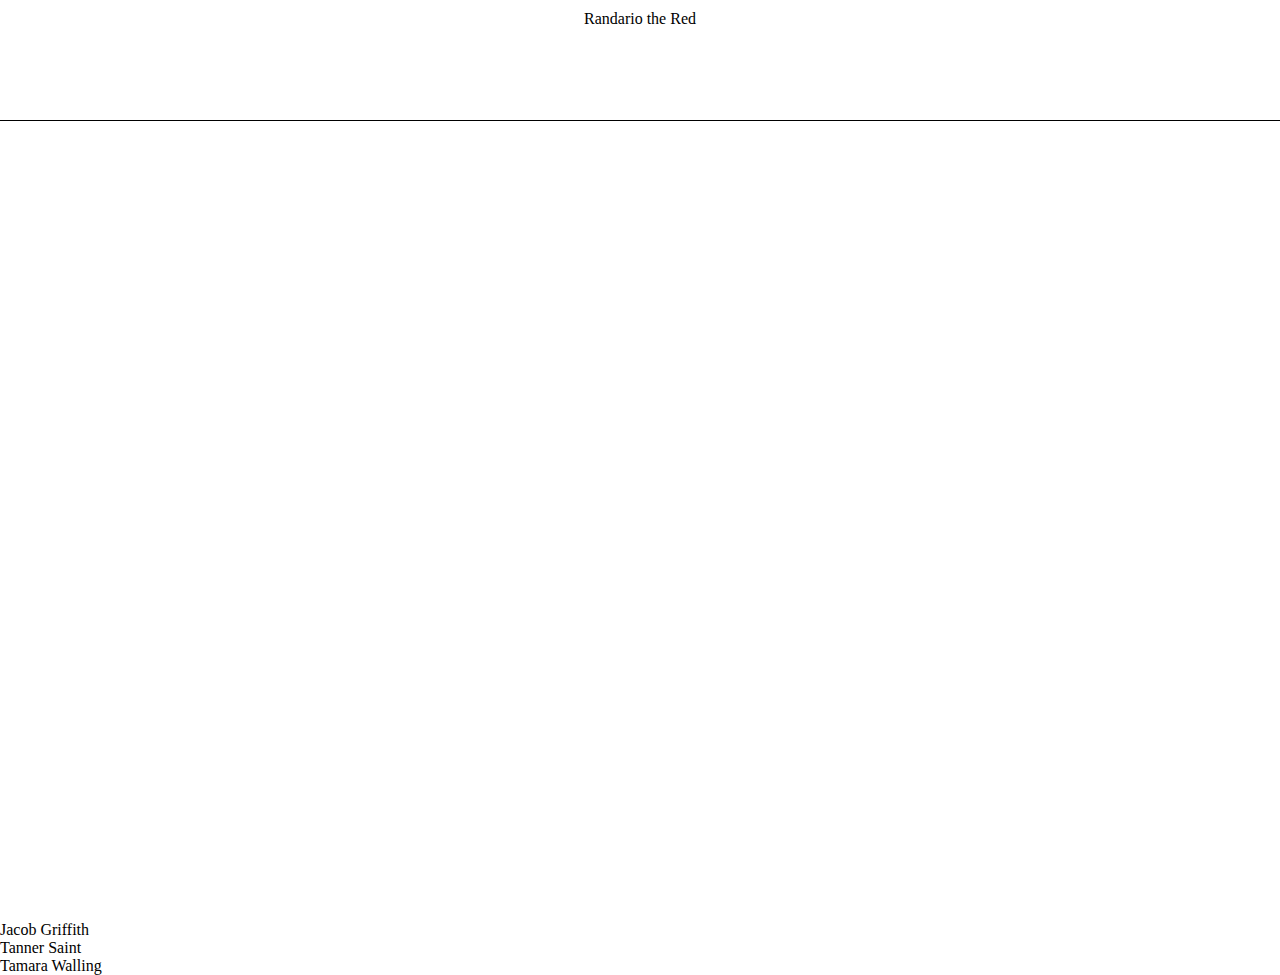
==== frontend/index.html @ 4e8c6eda "added frontend folder" ====
<!DOCTYPE html>
<html>
    <head>
        <meta charset="utf-8">
        <title>Randario the Red</title>
        <link rel="stylesheet" href="./styles/index.css">
    </head>
    <body>
        <header>
            <div class="header_content">
                <div class="header_title">Randario the Red</div>
            </div>
        </header>
        <main>
            <div class="main_content">
                <div class="background_content">
                </div>
            </div>
        </main>
        <footer>
            <div class="footer_content">
                <div class="credit_name">Jacob Griffith</div>
                <div class="credit_name">Tanner Saint</div>
                <div class="credit_name">Tamara Walling</div>
            </div>
        </footer>
    </body>
</html>
---- frontend/styles/index.css ----
header {
    width: 100%;
    height: 100px;
    border-bottom: 1px solid black;
    display: flex;
    flex-direction: column;
    align-items: center;
    padding: 10px 0;
}

body {
    margin: 0;
    padding: 0;
}

.background_content {
    width: 100%;
    height: 800px;
    background-image: url("/root/Wizard_House/images/houseInterior.jpg");
    background-size: cover;
    background-position: center;
    background-repeat: no-repeat;
}
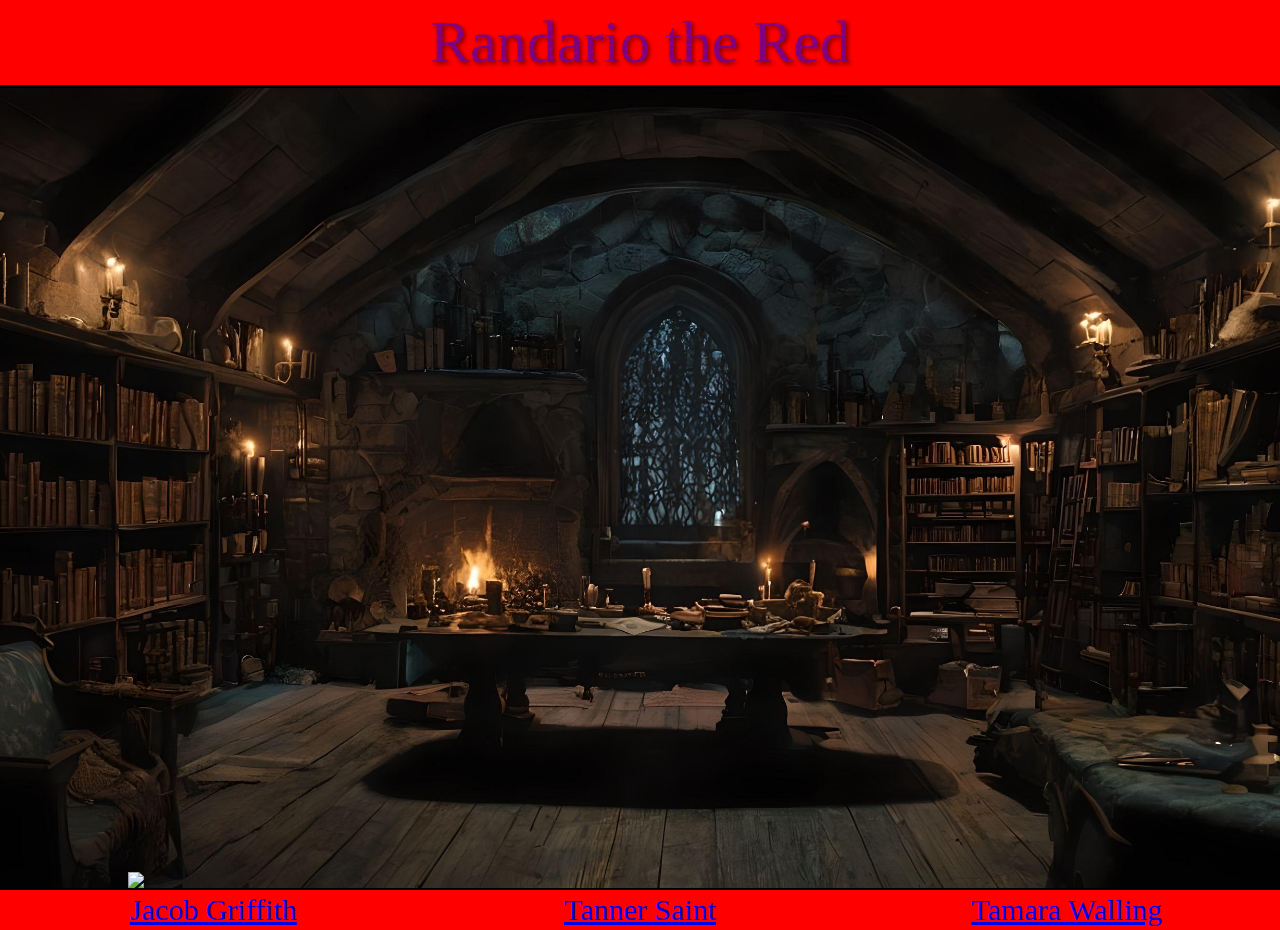
==== commit d5d8ecd8: "added github links" ====
--- a/frontend/index.html
+++ b/frontend/index.html
@@ -4,6 +4,7 @@
         <meta charset="utf-8">
         <title>Randario the Red</title>
         <link rel="stylesheet" href="./styles/index.css">
+        <script src="https://code.jquery.com/jquery-3.2.1.min.js"></script>
     </head>
     <body>
         <header>
@@ -13,15 +14,27 @@
         </header>
         <main>
             <div class="main_content">
-                <div class="background_content">
+                <script type="text/javascript" src="jquery.js"></script>
+                <div class="background_content"></div>
+                <div class="wizard_image">
+                    <img src="/images/wizardNeutral.png">
+                </div>
+                <div class="wizard_textbox">
+                    <div class="wizard_quote"></div>
                 </div>
             </div>
         </main>
         <footer>
             <div class="footer_content">
-                <div class="credit_name">Jacob Griffith</div>
-                <div class="credit_name">Tanner Saint</div>
-                <div class="credit_name">Tamara Walling</div>
+                <div class="credit_name">
+                    <a href="https://github.com/JacobGriffith1">Jacob Griffith</a>
+                </div>
+                <div class="credit_name">
+                    <a href="https://github.com/TrippyVaultBoy">Tanner Saint</a>
+                </div>
+                <div class="credit_name">
+                    <a href="https://github.com/Scoob1">Tamara Walling</a>
+                </div>
             </div>
         </footer>
     </body>
--- a/frontend/styles/index.css
+++ b/frontend/styles/index.css
@@ -1,11 +1,22 @@
+@font-face {
+    font-family: "enchanted_land";
+    src: url("../fonts/enchanted_land.otf");
+}
+
 header {
     width: 100%;
-    height: 100px;
-    border-bottom: 1px solid black;
+    height: 65px;
+    border-bottom: 3px solid black;
+    background-color: red;
+    color: purple;
+    font-family: 'enchanted_land';
+    font-size: 60px;
     display: flex;
     flex-direction: column;
+    justify-content: center;
     align-items: center;
     padding: 10px 0;
+    text-shadow: 2px 2px 4px rgba(0, 0, 0, 0.5);
 }
 
 body {
@@ -13,11 +24,72 @@
     padding: 0;
 }
 
+.main_content {
+    position: relative;
+}
+
 .background_content {
     width: 100%;
     height: 800px;
-    background-image: url("/root/Wizard_House/images/houseInterior.jpg");
+    background-image: url("/images/houseInterior.jpg");
     background-size: cover;
     background-position: center;
     background-repeat: no-repeat;
+}
+
+.wizard_image img {
+   position: absolute;
+   width: 500px;
+   left: 10%;
+   height: auto;
+   bottom: 0px; 
+}
+
+.wizard_textbox {
+    position: absolute;
+    bottom: 60%; /* Adjust positioning */
+    left: 16%; /* Adjust positioning */
+    background-image: url('/images/scroll.png'); /* Your scroll image */
+    background-size: contain;
+    background-repeat: no-repeat;
+    background-position: center;
+    color: black;
+    padding: 20px;
+    width: 250px; /* Adjust as needed */
+    height: 200px;
+    opacity: 0.8; /* Adjust opacity if needed */
+    display: flex;
+    justify-content: center;
+    align-items: center;
+}
+.wizard_quote {
+    font-family: 'enchanted_land';
+    max-width: 200px;
+    font-size: 1.3em; /* Adjust font size as needed */
+    text-align: center;
+    flex: 1;
+}
+
+.footer_content {
+    width: 100%;
+    height: 20px;
+    border-top: 2px solid black;
+    background-color: red;
+    color: purple;
+    font-family: 'enchanted_land';
+    font-size: 30px;
+    display: flex;
+    flex-direction: row;
+    align-items: center;
+    padding: 10px 0;
+}
+
+.credit_name {
+    text-align: center;
+    flex: 1;
+}
+
+.credit_name:hover {
+    text-shadow: 2px 2px 4px rgba(0, 0, 0, 0.5);
+    font-size: 35px; 
 }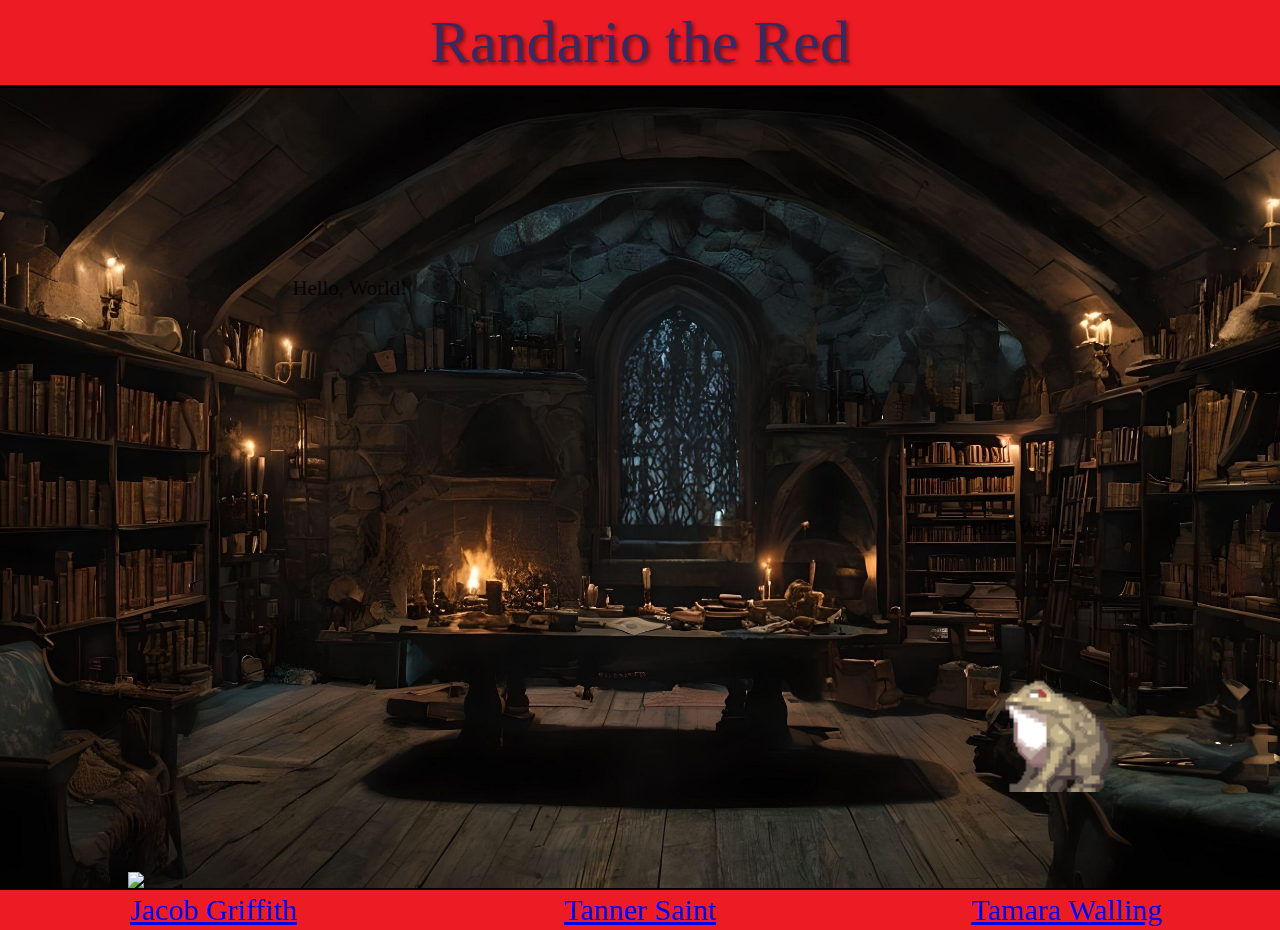
==== commit a04a3900: "added frog" ====
--- a/frontend/index.html
+++ b/frontend/index.html
@@ -16,11 +16,21 @@
             <div class="main_content">
                 <script type="text/javascript" src="jquery.js"></script>
                 <div class="background_content"></div>
+                
+                <!-- Wizard -->
                 <div class="wizard_image">
                     <img src="/images/wizardNeutral.png">
                 </div>
                 <div class="wizard_textbox">
-                    <div class="wizard_quote"></div>
+                    <div class="wizard_quote">Hello, World!</div>
+                </div>
+                
+                <!-- Frog -->
+                <div class="frog_image">
+                    <img src="/images/frog00.png">
+                </div>
+                <div class="frog_textbox">
+                    <div class="frog_quote">Hello, World!</div>
                 </div>
             </div>
         </main>
--- a/frontend/styles/index.css
+++ b/frontend/styles/index.css
@@ -7,8 +7,8 @@
     width: 100%;
     height: 65px;
     border-bottom: 3px solid black;
-    background-color: red;
-    color: purple;
+    background-color: #ED1C24;
+    color: #39295E;
     font-family: 'enchanted_land';
     font-size: 60px;
     display: flex;
@@ -70,12 +70,45 @@
     flex: 1;
 }
 
+.frog_image img {
+    position: absolute;
+    width: 125px;
+    right: 13%;
+    height: auto;
+    bottom: 12%;
+ }
+ 
+ .frog_textbox {
+     position: absolute;
+     bottom: 30%; /* Adjust positioning */
+     right: 9%; /* Adjust positioning */
+     background-image: url('/images/scroll.png'); /* Your scroll image */
+     background-size: contain;
+     background-repeat: no-repeat;
+     background-position: center;
+     color: black;
+     padding: 20px;
+     width: 250px; /* Adjust as needed */
+     height: 200px;
+     opacity: 0.8; /* Adjust opacity if needed */
+     display: flex;
+     justify-content: center;
+     align-items: center;
+ }
+ .frog_quote {
+     font-family: 'enchanted_land';
+     max-width: 200px;
+     font-size: 1.3em; /* Adjust font size as needed */
+     text-align: center;
+     flex: 1;
+ }
+
 .footer_content {
     width: 100%;
     height: 20px;
     border-top: 2px solid black;
-    background-color: red;
-    color: purple;
+    background-color: #ED1C24;
+    color: #39295E;
     font-family: 'enchanted_land';
     font-size: 30px;
     display: flex;
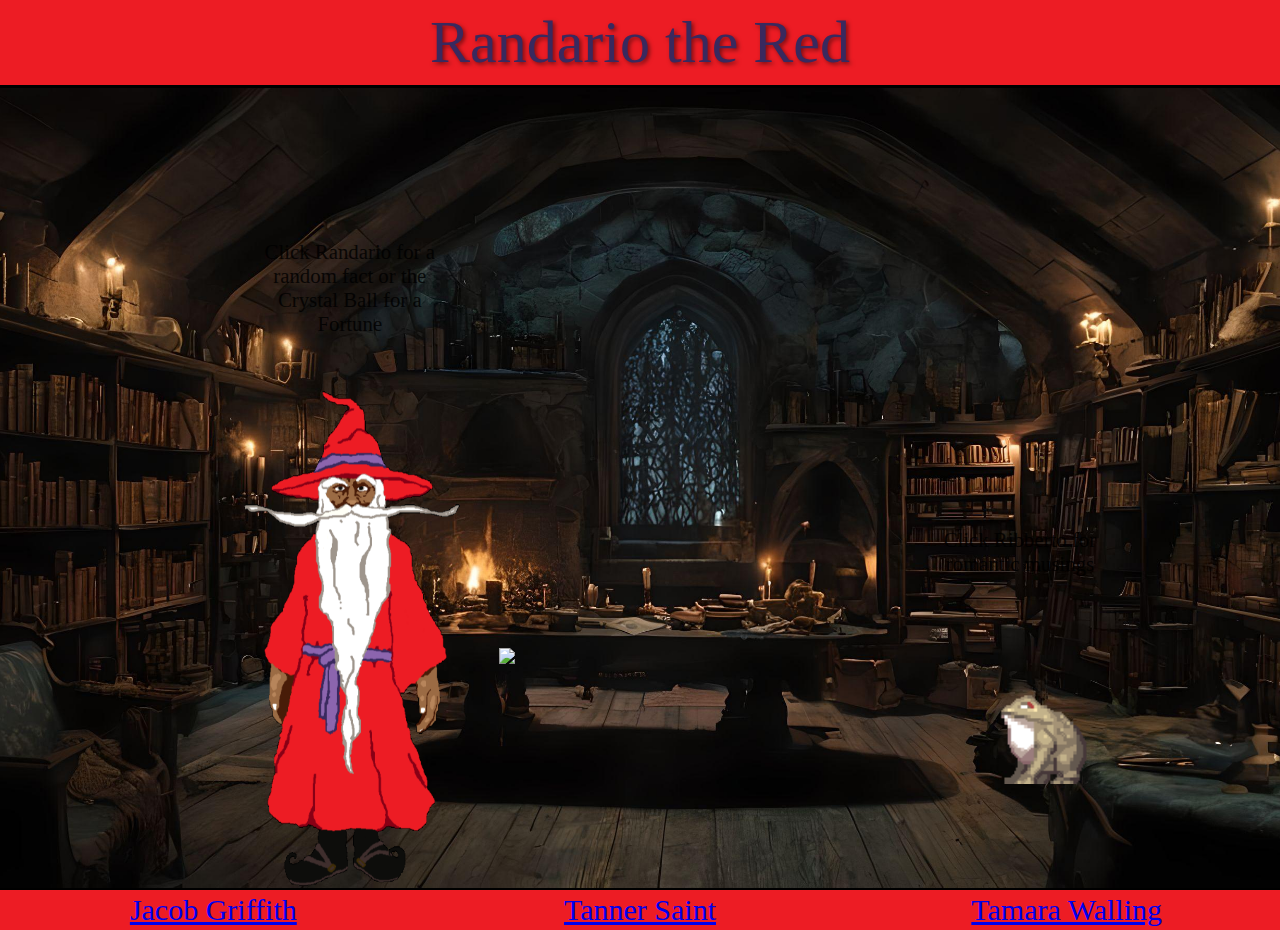
==== commit 3fa2a7cd: "added candle and fireball images" ====
--- a/frontend/index.html
+++ b/frontend/index.html
@@ -22,15 +22,25 @@
                     <img src="/images/wizardNeutral.png">
                 </div>
                 <div class="wizard_textbox">
-                    <div class="wizard_quote">Hello, World!</div>
+                    <div class="wizard_quote">Click Randario for a random fact or the Crystal Ball for a Fortune</div>
                 </div>
+
+                <!-- Crystal Ball -->
+                <div class="crystal_ball">
+                    <img src="/images/crystalBall.png">
+                </div>
+
+                <!-- Fire Ball -->
+                 <div class="">
+
+                 </div>
                 
                 <!-- Frog -->
                 <div class="frog_image">
                     <img src="/images/frog00.png">
                 </div>
                 <div class="frog_textbox">
-                    <div class="frog_quote">Hello, World!</div>
+                    <div class="frog_quote">Click Ribberto for romantic musings</div>
                 </div>
             </div>
         </main>
--- a/frontend/styles/index.css
+++ b/frontend/styles/index.css
@@ -39,8 +39,8 @@
 
 .wizard_image img {
    position: absolute;
-   width: 500px;
-   left: 10%;
+   width: 275px;
+   left: 17%;
    height: auto;
    bottom: 0px; 
 }
@@ -70,17 +70,25 @@
     flex: 1;
 }
 
+.crystal_ball img {
+    position: absolute;
+    width: 80px;
+    left: 39%;
+    height: auto;
+    bottom: 28%; 
+ }
+
 .frog_image img {
     position: absolute;
-    width: 125px;
-    right: 13%;
+    width: 100px;
+    right: 15%;
     height: auto;
-    bottom: 12%;
+    bottom: 13%;
  }
  
  .frog_textbox {
      position: absolute;
-     bottom: 30%; /* Adjust positioning */
+     bottom: 27%; /* Adjust positioning */
      right: 9%; /* Adjust positioning */
      background-image: url('/images/scroll.png'); /* Your scroll image */
      background-size: contain;
@@ -122,7 +130,7 @@
     flex: 1;
 }
 
-.credit_name:hover {
+a:hover {
     text-shadow: 2px 2px 4px rgba(0, 0, 0, 0.5);
     font-size: 35px; 
 }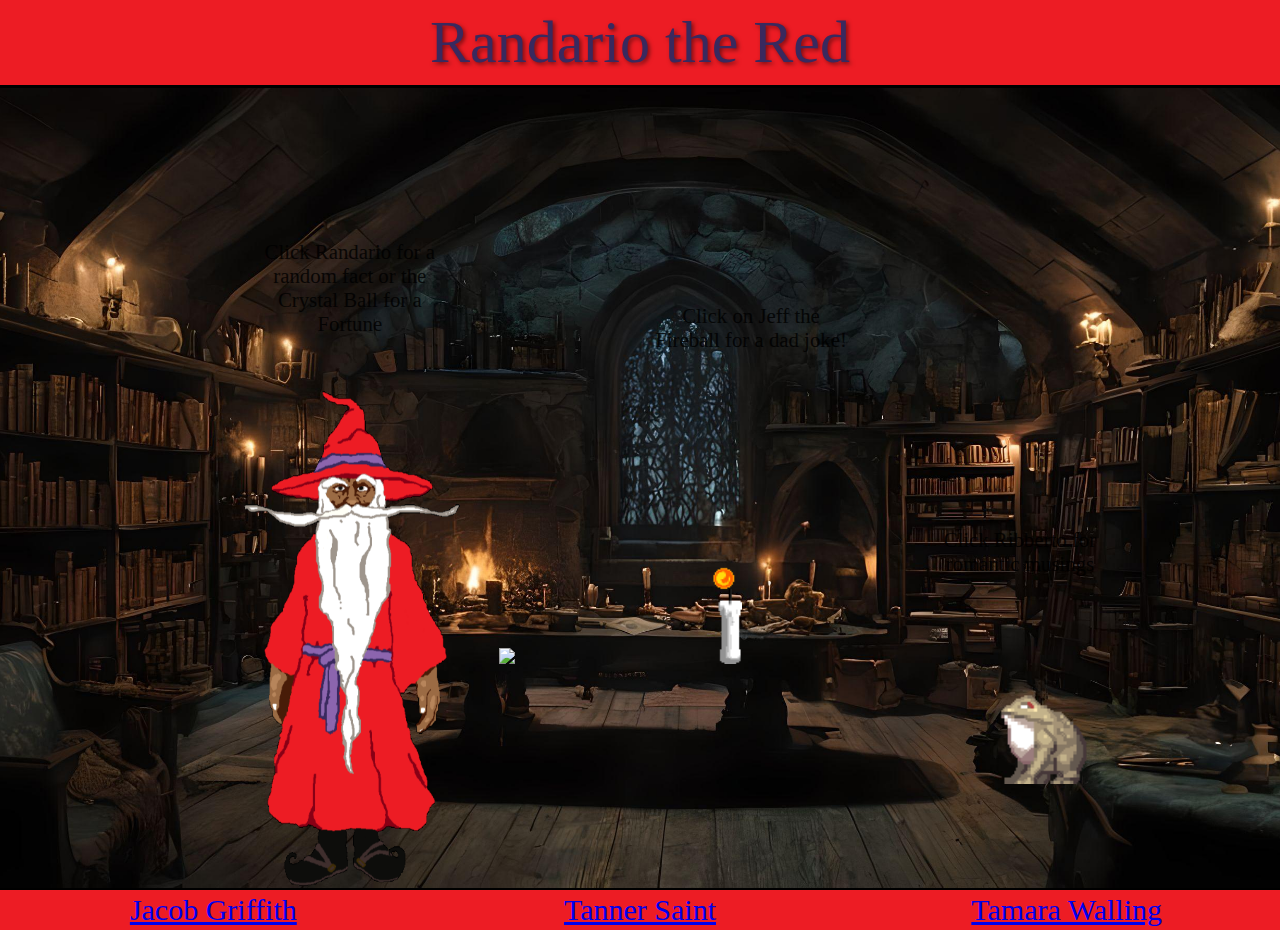
==== commit 5f738033: "added jeff" ====
--- a/frontend/index.html
+++ b/frontend/index.html
@@ -31,8 +31,14 @@
                 </div>
 
                 <!-- Fire Ball -->
-                 <div class="">
-
+                 <div class="candle">
+                    <img src="/images/candle.png">
+                 </div>
+                 <div class="jeff">
+                    <img src="/images/fireball00.png">
+                 </div>
+                 <div class="jeff_textbox">
+                    <div class="dad_joke">Click on Jeff the Fireball for a dad joke!</div>
                  </div>
                 
                 <!-- Frog -->
--- a/frontend/styles/index.css
+++ b/frontend/styles/index.css
@@ -76,7 +76,49 @@
     left: 39%;
     height: auto;
     bottom: 28%; 
- }
+}
+
+.candle img {
+    position: absolute;
+    width: 25px;
+    right: 42%;
+    height: auto;
+    bottom: 28%;  
+}
+
+.jeff img {
+    position: absolute;
+    width: 75px;
+    right: 40.5%;
+    height: auto;
+    bottom: 36%; 
+}
+
+.jeff_textbox {
+    position: absolute;
+    bottom: 55%; /* Adjust positioning */
+    right: 30%; /* Adjust positioning */
+    background-image: url('/images/scroll.png'); /* Your scroll image */
+    background-size: contain;
+    background-repeat: no-repeat;
+    background-position: center;
+    color: black;
+    padding: 20px;
+    width: 250px; /* Adjust as needed */
+    height: 200px;
+    opacity: 0.8; /* Adjust opacity if needed */
+    display: flex;
+    justify-content: center;
+    align-items: center;
+}
+
+.dad_joke {
+    font-family: 'enchanted_land';
+    max-width: 200px;
+    font-size: 1.3em; /* Adjust font size as needed */
+    text-align: center;
+    flex: 1;
+}
 
 .frog_image img {
     position: absolute;
@@ -84,7 +126,7 @@
     right: 15%;
     height: auto;
     bottom: 13%;
- }
+}
  
  .frog_textbox {
      position: absolute;
